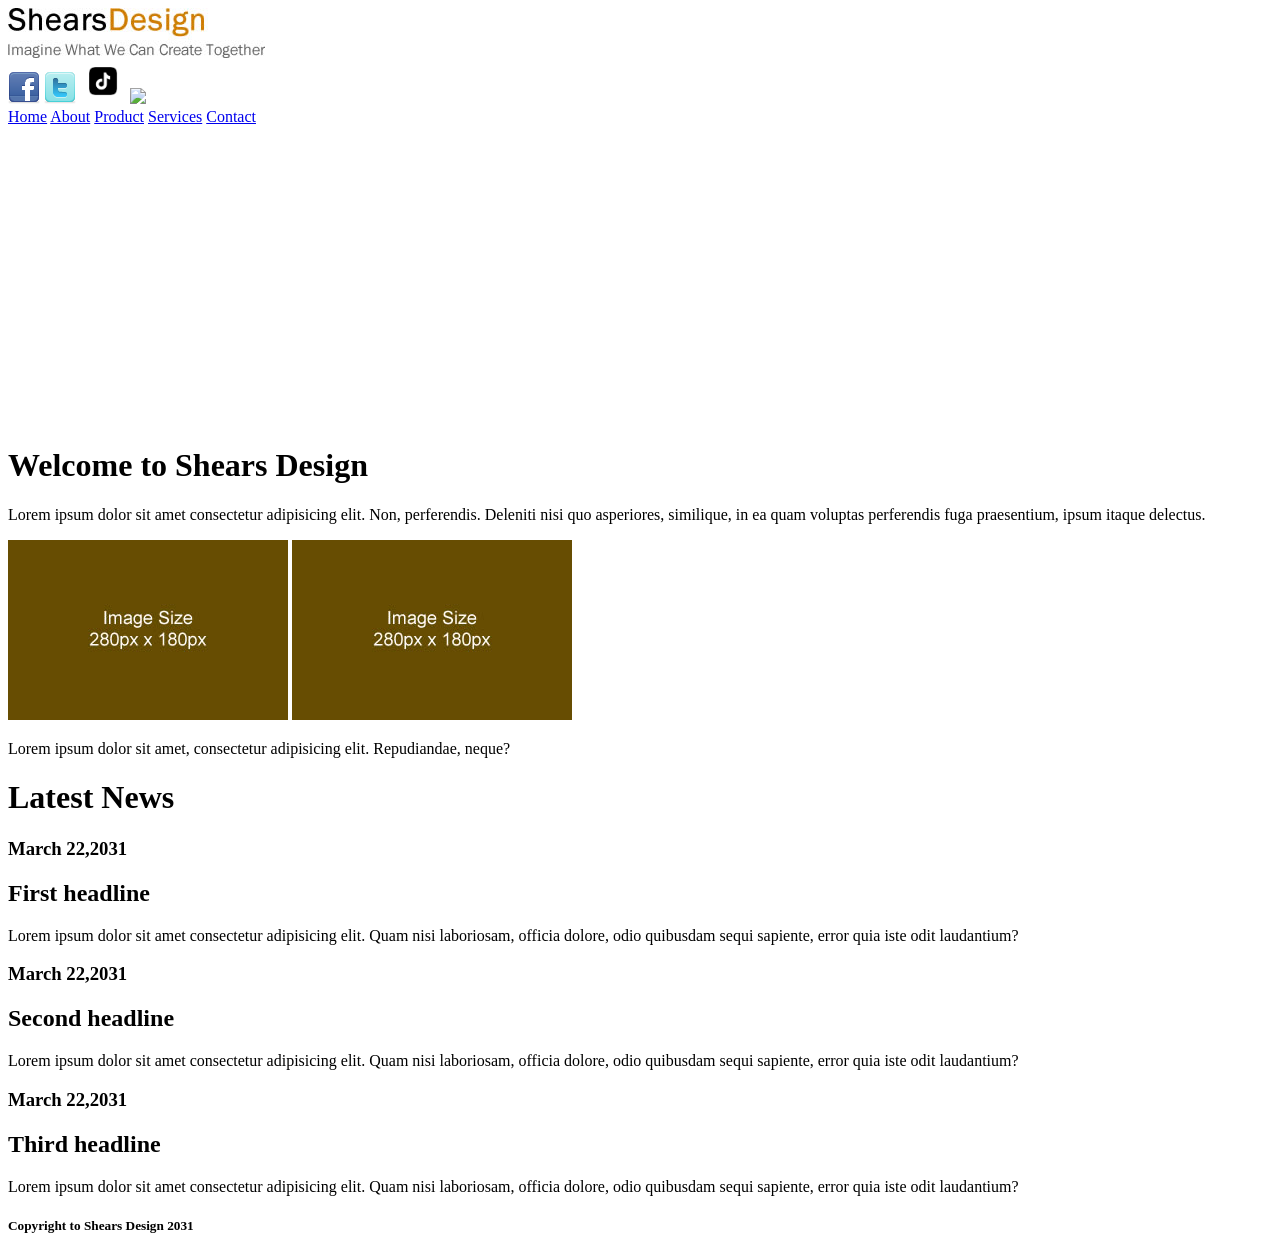
==== index.html @ adb8ce79 "Add files via upload" ====
<html>
<head>
    <link href="css\style.css" type="text/css" rel="stylesheet">
<script src="js/jquery.js"
type="text/javascript"
media="screen"></script>

	<script type="text/javascript" src="js/slider.js"></script>

    <link href="CSS\slider.css"
    type="text/css" rel="stylesheet"
    media="screen">

    <script type="text/javascript">  // This is the script for the banner slider
		$(document).ready(function() {
			$('#slider').s3Slider({
				timeOut: 3000
			});
		});
	</script>
	

</head>

<body>
<div id="Kotak2">
<div id="Kotak">
<div id="Logo">
<img src="IMG\images\shears-logo.jpg" alt="Logo">
</div>

<div id="Icon">
<a href="https://www.facebook.com">
<img src="IMG\images\icons\facebook_32.png"></a>
<a href="https://www.twitter.com">
<img src="IMG\images\icons\twitter_32.png"></a>
<a href="https://www.tiktok.com">
<img src="IMG\images\icons\tiktok.png" width="46"></a>
<a href="https://www.youtube.com">
<img src="IMG\images\icons\youtube.png"></a>
</div>

<div id="Navigation">
<a href="index.html"> Home</a>
<a href="about.html"> About</a>
<a href="Products.html"> Product</a>
<a href="services.html"> Services</a>
<a href="index.html"> Contact</a>
</div>

<div id="slider">

		<ul id="sliderContent">
		
		<!-- use this list item if you want to include a link -->				
			<li class="sliderImage">
				<a href=""><img src="../images/banner/b1.jpg" /></a>
				<span class="top"><strong>This is an image title</strong><br />Lorem pellentesque habitant morbi tristique.<br />Estibulum erat wisi, condimentum, commodo <br />ornare sit wisi. Aenean fermentum, elit eget<br />tinciduntcondimentum.Vestibulum erat wisi<br />condimentum sed, commodo vitae, ornare <br />sit amet, wisi. Aenean fermentum, elit eget <br />tincidunt condimentum.</span>
			</li>
			
		<!-- use this list item if you don NOT want to include a link -->				
			<li class="sliderImage">
				<img src="../images/banner/b3.jpg" />
				<span class="top"><strong>This is an image title</strong><br />Lorem pellentesque habitant morbi tristique.<br />Estibulum erat wisi, condimentum, commodo <br />ornare sit wisi. Aenean fermentum, elit eget<br />tinciduntcondimentum.Vestibulum erat wisi<br />condimentum sed, commodo vitae, ornare <br />sit amet, wisi. Aenean fermentum, elit eget <br />tincidunt condimentum.</span>
			</li>

			<div class="clear sliderImage"></div>
		</ul>
	
	</div>
<div id="tajuk">
<h1> Welcome to Shears Design</h1>
</div>
<div id="Header">

<p>Lorem ipsum dolor sit amet consectetur adipisicing elit. Non, perferendis. Deleniti nisi quo asperiores, similique, in ea quam voluptas perferendis fuga praesentium, ipsum itaque delectus.</p>


<img src="IMG\images\small3.jpg" alt="Banner"></a>
<img src="IMG\images\small3.jpg" alt="Banner"></a>

<p>Lorem ipsum dolor sit amet, consectetur adipisicing elit. Repudiandae, neque?</p>
</div>

<div id="RightContent">
<h1>Latest News</h2>
<h3>March 22,2031</h3>
<h2>First headline</h2>
<p>Lorem ipsum dolor sit amet consectetur adipisicing elit. Quam nisi laboriosam, officia dolore, odio quibusdam sequi sapiente, error quia iste odit laudantium?</p>

<h3>March 22,2031</h3>
<h2>Second headline</h2>
<p>Lorem ipsum dolor sit amet consectetur adipisicing elit. Quam nisi laboriosam, officia dolore, odio quibusdam sequi sapiente, error quia iste odit laudantium?</p>

<h3>March 22,2031</h3>
<h2>Third headline</h2>
<p>Lorem ipsum dolor sit amet consectetur adipisicing elit. Quam nisi laboriosam, officia dolore, odio quibusdam sequi sapiente, error quia iste odit laudantium?</p>
</div>

<div id="Footer">
<h5>Copyright to Shears Design 2031</h5>
</div>

</div>
</div>

</body>
</html>
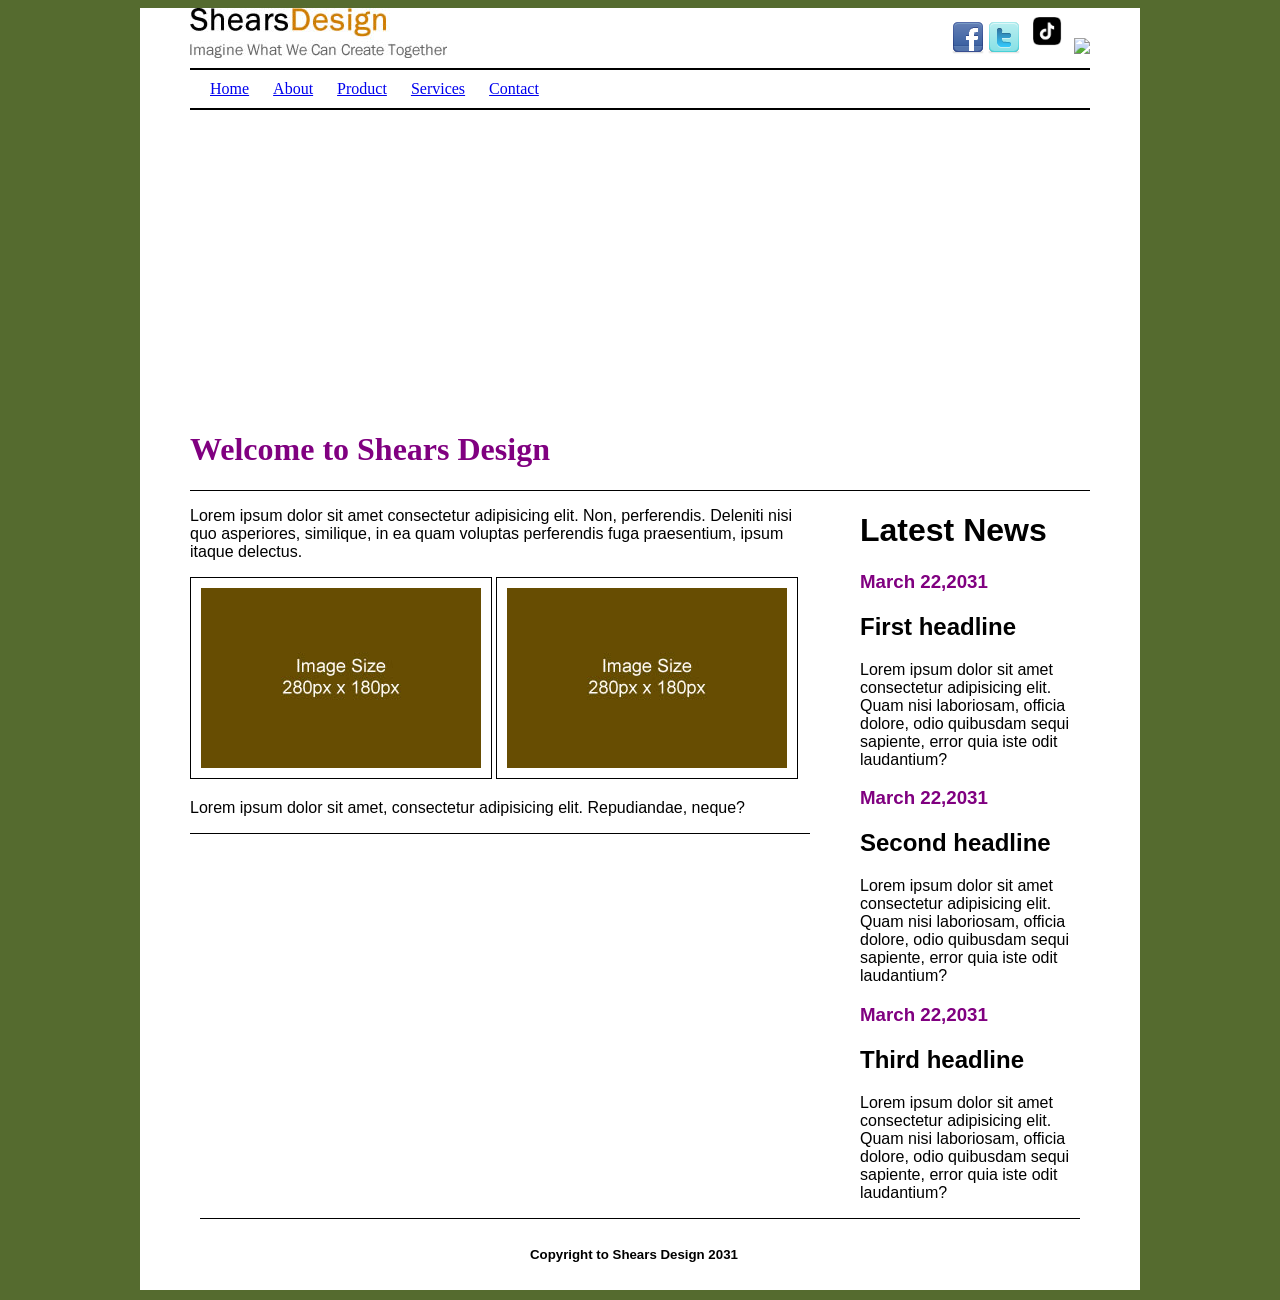
==== commit 689d8cde: "Update index.html" ====
--- a/index.html
+++ b/index.html
@@ -1,6 +1,6 @@
 <html>
 <head>
-    <link href="css\style.css" type="text/css" rel="stylesheet">
+    <link href="CSS\style.css" type="text/css" rel="stylesheet">
 <script src="js/jquery.js"
 type="text/javascript"
 media="screen"></script>
@@ -105,4 +105,4 @@
 </div>
 
 </body>
-</html>+</html>
